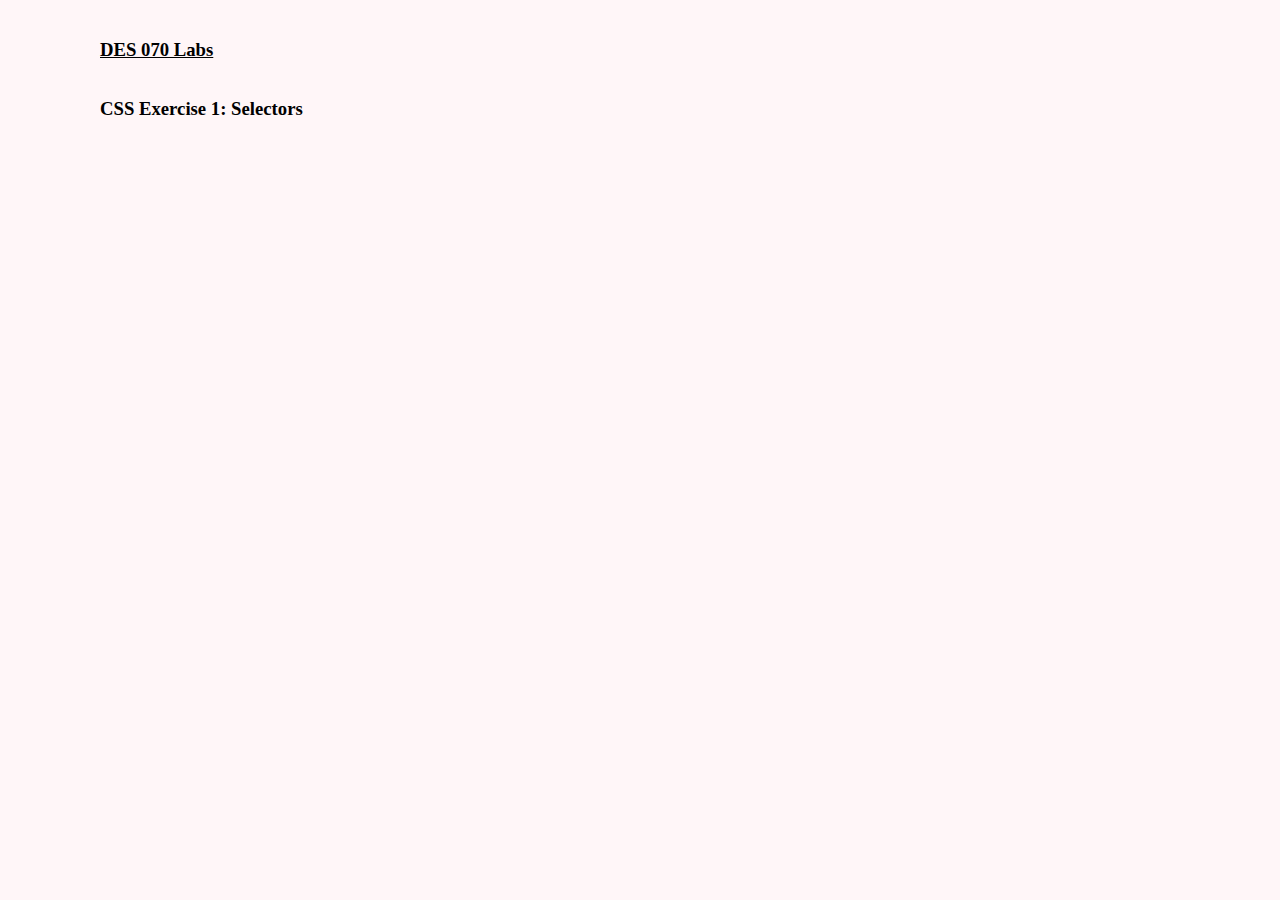
==== css-lab-1.html @ f680b8f6 "changes made" ====
<!DOCTYPE html>
<html lang="en">
<head>
    <meta charset="UTF-8">
    <meta name="viewport" content="width=device-width, initial-scale=1.0">
    <link rel="preconnect" href="https://fonts.googleapis.com">
    <link rel="preconnect" href="https://fonts.gstatic.com" crossorigin>
    <link rel="stylesheet" href="css/style.css">
    <link href="https://fonts.googleapis.com/css2?family=Oswald:wght@200..700&display=swap" rel="stylesheet">
    <title>Web Design Labs</title>
</head>
<body>

    <main>
      
        <div id="head">
            <dix>
                <h3><a href="index.html">DES 070 Labs</a></h3>
            </div>
            <div<class="sub-head">
                <h3>CSS Exercise 1: Selectors</h3>
            </div>
        </div>

   
   
    </main>

</body>
</html>
---- css/style.css ----
:root {
    --background-color: rgb(327, 246, 248);
    --light-color: #ffffff;
    --dark-color: #000000;
    --link-color: rgb(196, 16, 205);
}

body {
    font-optical-sizing: auto;
    font-style: normal;
    background-color: var(--background-color);
    margin: 0 1em;
    font-size: 16px;
}

main {
    position: relative;
    max-width: 1080px;
    margin: 0 auto;
    padding: 20px;
}

#head {
    display: flex;
    justify-content: space-between;
}

.sub-head{
    margin-left: auto;
    order: 2;
}

#head h3 a {
    color: var(--dark-color)
    text-decoration: none;
}

h1 {
    font-family: "IBM Plex Mono", monospace;
    font-weight: 100;
    font-size: 3em;
}

p {
    font-family: "Open Sans", sans-serif;
}

.post{
    border: 1px solid var(--dark-color);
    margin-bottom: 1em;
    padding: .5em 1em;
}
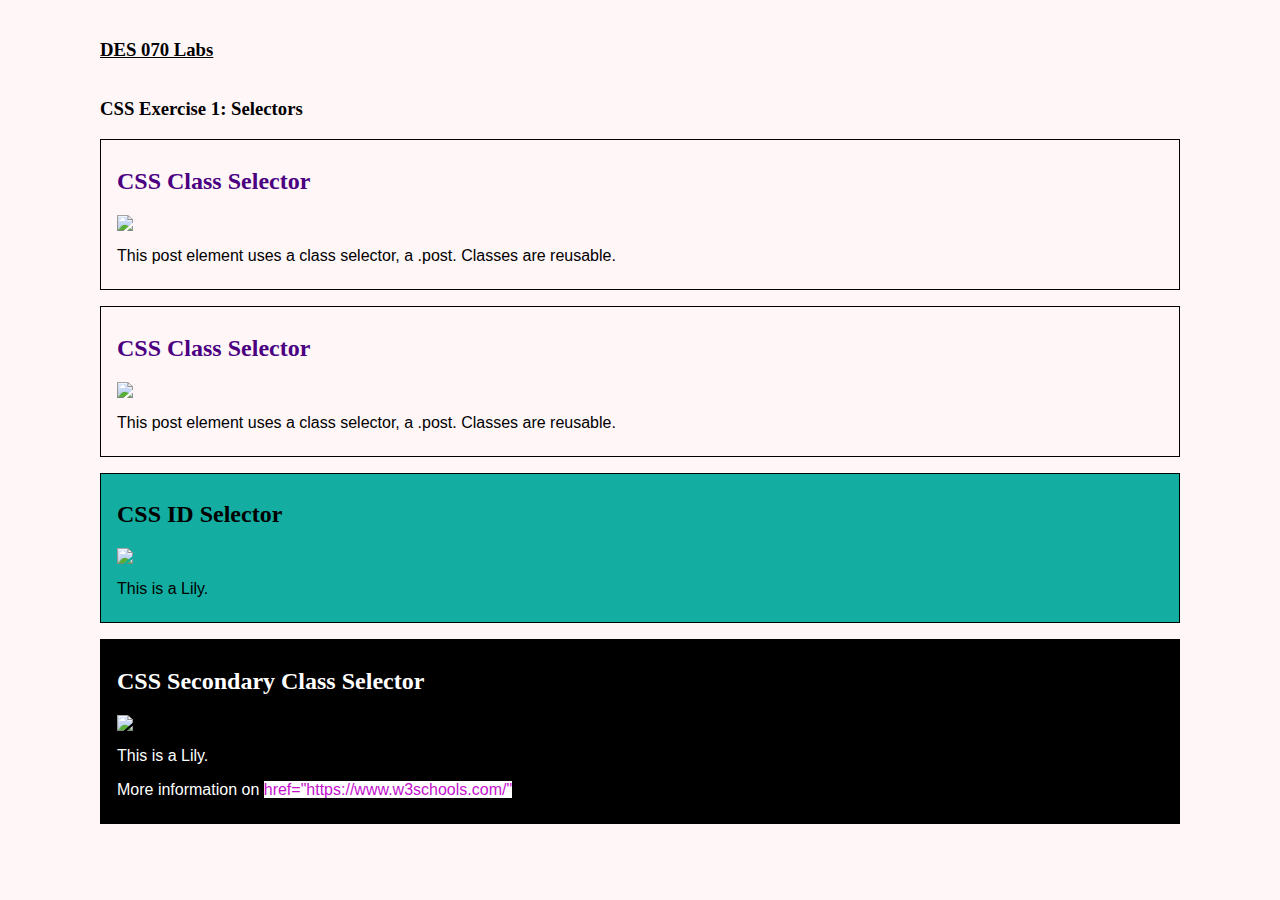
==== commit f7c8e9c0: "made changes" ====
--- a/css-lab-1.html
+++ b/css-lab-1.html
@@ -22,8 +22,31 @@
             </div>
         </div>
 
-   
-   
+        <div class="post">
+            <h2 class="special-headline">CSS Class Selector</h2>
+            <img src="https://www.almanac.com/sites/default/files/image_nodes/oriental-lily.jpg">
+            <p>This post element uses a class selector, a .post. Classes are reusable.</p>
+        </div>
+
+        <div class="post">
+            <h2 class="special-headline">CSS Class Selector</h2>
+            <img src="https://www.almanac.com/sites/default/files/image_nodes/oriental-lily.jpg">
+            <p>This post element uses a class selector, a .post. Classes are reusable.</p>
+        </div>
+
+        <div id="post">
+            <h2>CSS ID Selector</h2>
+            <img src="https://www.almanac.com/sites/default/files/image_nodes/oriental-lily.jpg">
+            <p>This is a Lily.</p> 
+        </div>
+
+        <div class="post highlight">
+            <h2>CSS Secondary Class Selector</h2>
+            <img src="https://www.almanac.com/sites/default/files/image_nodes/oriental-lily.jpg">
+            <p>This is a Lily.</p>
+            <p>More information on <a> href="https://www.w3schools.com/"</a></p>
+        </div>
+
     </main>
 
 </body>
--- a/css/style.css
+++ b/css/style.css
@@ -49,4 +49,46 @@
     border: 1px solid var(--dark-color);
     margin-bottom: 1em;
     padding: .5em 1em;
+}
+
+
+
+#post{
+    border:1px solid var(--dark-color);
+    background-color: rgb(19, 174, 161);
+    margin-bottom: 1em;
+    padding: .5em 1em;
+}
+
+
+.post, #post {
+   
+    img{
+        width: 100%;
+        height: auto;
+        display: block;
+    }
+
+    a{
+        color: var(--link-color);
+        background-color: var(--light-color);
+        text-decoration: none;
+    }
+
+    a:hover {
+        text-decoration: underline;
+    }
+}
+
+.special-headline {
+    font-weight: 900;
+    color: indigo;
+}
+
+.highlight {
+background-color: var(--dark-color);
+color: var(--light-color);
+h2 {
+    color: var(--light-color);
+}
 }